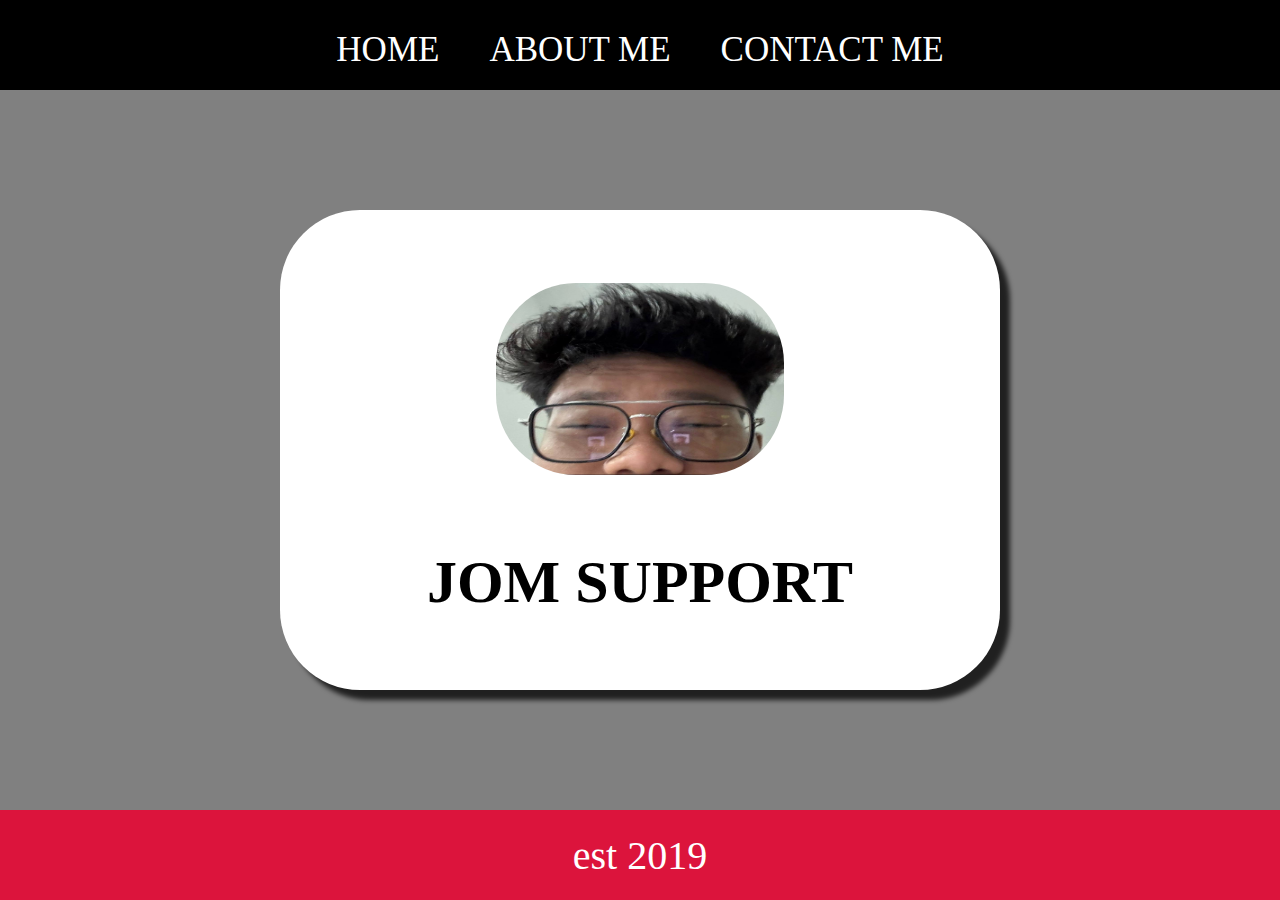
==== index.html @ f50a78f0 "Update index.html" ====
<html>
    <head>
        <title>Dynoz Web</title>
        <link rel="stylesheet" href="style.css" />
    </head>
    <body>
        <div class="container">
        <!-- NAVIGATION BAR -->
        <div class="container-navbar">
            <ul class="ul-navbar">
                <li class="li-navbar">
                    <a href="#"class="a-navbar">HOME</a>
                </li>
                <li class="li-navbar">
                    <a href="about.html" class="a-navbar">ABOUT ME</a>
                </li>
                <li class="li-navbar">
                    <a href="contact.html"class="a-navbar">CONTACT ME</a>
                </li>
            </ul>
        </div>
        <!-- NAVIGATION BAR SELESAI -->

        <!-- CONTENT 1 -->
        <div class="CONTAINER-CONTENT">
            <a href="https://sociabuzz.com/dynoz"class= "a-content">
                <img src="DYNOZ WALLPAPER.jpg" class="img-content" />
                <h1>JOM SUPPORT</h1>
            </a>
          
        </div>
        <!-- CONTENT 1 SELESAI -->

        <!-- FOTTER -->
        <div class="FOTTER-CONTAINER">
            <p class="FOTTER-h1">est 2019</p>
        </div>
        <!-- FOTTER SELESAI -->
    </div>
    </body>
</html>
---- style.css ----
*,
html {
    margin: 0;
    padding: 0;
}

.container {}

.container-navbar {
    background-color:  black;
    width: 100%;
    height: 10vh;
}

.ul-navbar {
    display: flex;
    height: 100px;
    justify-content: center;
    align-items: center;
}

.li-navbar {
    list-style-type: none;
    padding: 20px;
    margin: 5px;
    color: aliceblue;
    font-size: 35px;
}

.li-navbar:hover {
    background-color: crimson;
    transition: .5s ease-in-out;
    transition-delay: .3s;
    border-radius: 8px;

}

.a-navbar {
    color: white;
    text-decoration: none;
}

.container-content {
    background-color: grey;
    height: 80vh;
    display: flex;
    justify-content: center;
    align-items: center;
}

.a-content {
    color:black;
    background-color: white;
    text-decoration: none;
    font-size: 30px;
    width: 720px;
    height: 480px; 
    flex-direction: column;
    display: flex;
    justify-content: space-evenly;
    align-items: center;
    border-radius: 80px;
    box-shadow: 10px 10px 5px 0px rgba(0,0,0,0.75);
-webkit-box-shadow: 10px 10px 5px 0px rgba(0,0,0,0.75);
-moz-box-shadow: 10px 10px 5px 0px rgba(0,0,0,0.75);
}

.img-content {
    width: 40%;
    height: 40%;
    border-radius: 80px;

}

.fotter-container {
    background-color: crimson;
    height: 10vh;
    display: flex;
    justify-content: center;
    align-items: center;
}

.fotter-h1 {
    font-size: 40px;
    color: white;

}
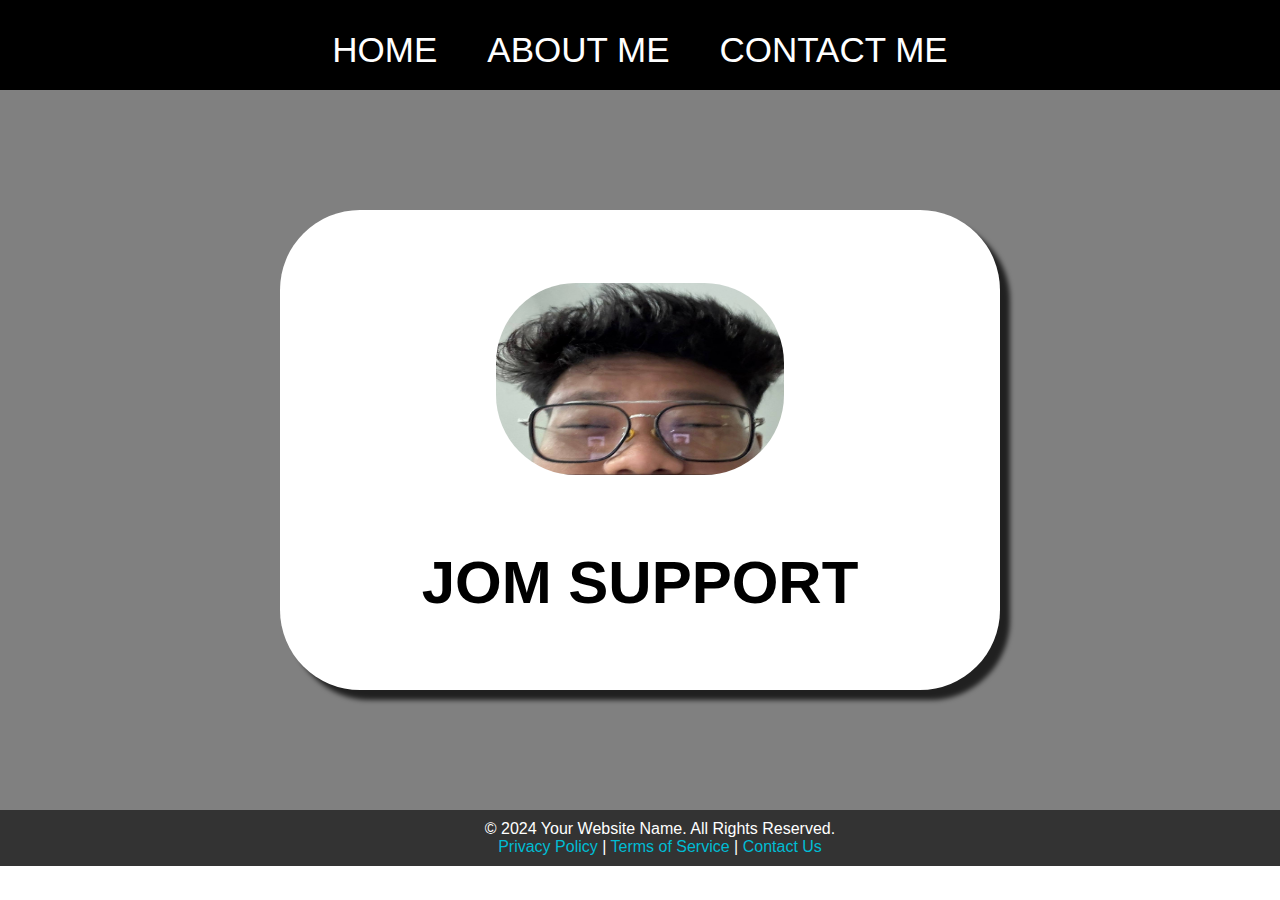
==== commit 18ea8724: "Update index.html" ====
--- a/index.html
+++ b/index.html
@@ -32,9 +32,44 @@
         <!-- CONTENT 1 SELESAI -->
 
         <!-- FOTTER -->
-        <div class="FOTTER-CONTAINER">
-            <p class="FOTTER-h1">est 2019</p>
-        </div>
+<head>
+    <meta charset="UTF-8">
+    <meta name="viewport" content="width=device-width, initial-scale=1.0">
+    <title>Simple Footer</title>
+    <style>
+        body {
+            font-family: Arial, sans-serif;
+            margin: 0;
+            padding: 0;
+        }
+        .footer {
+            background-color: #333;
+            color: #fff;
+            text-align: center;
+            padding: 10px 20px;
+            position: relative;
+            bottom: 0;
+            width: 100%;
+        }
+        .footer a {
+            color: #00bcd4;
+            text-decoration: none;
+        }
+        .footer a:hover {
+            text-decoration: underline;
+        }
+    </style>
+</head>
+<body>
+    <div class="footer">
+        <p>&copy; 2024 Your Website Name. All Rights Reserved.</p>
+        <p>
+            <a href="#privacy">Privacy Policy</a> | 
+            <a href="#terms">Terms of Service</a> | 
+            <a href="#contact">Contact Us</a>
+        </p>
+    </div>
+</body>
         <!-- FOTTER SELESAI -->
     </div>
     </body>
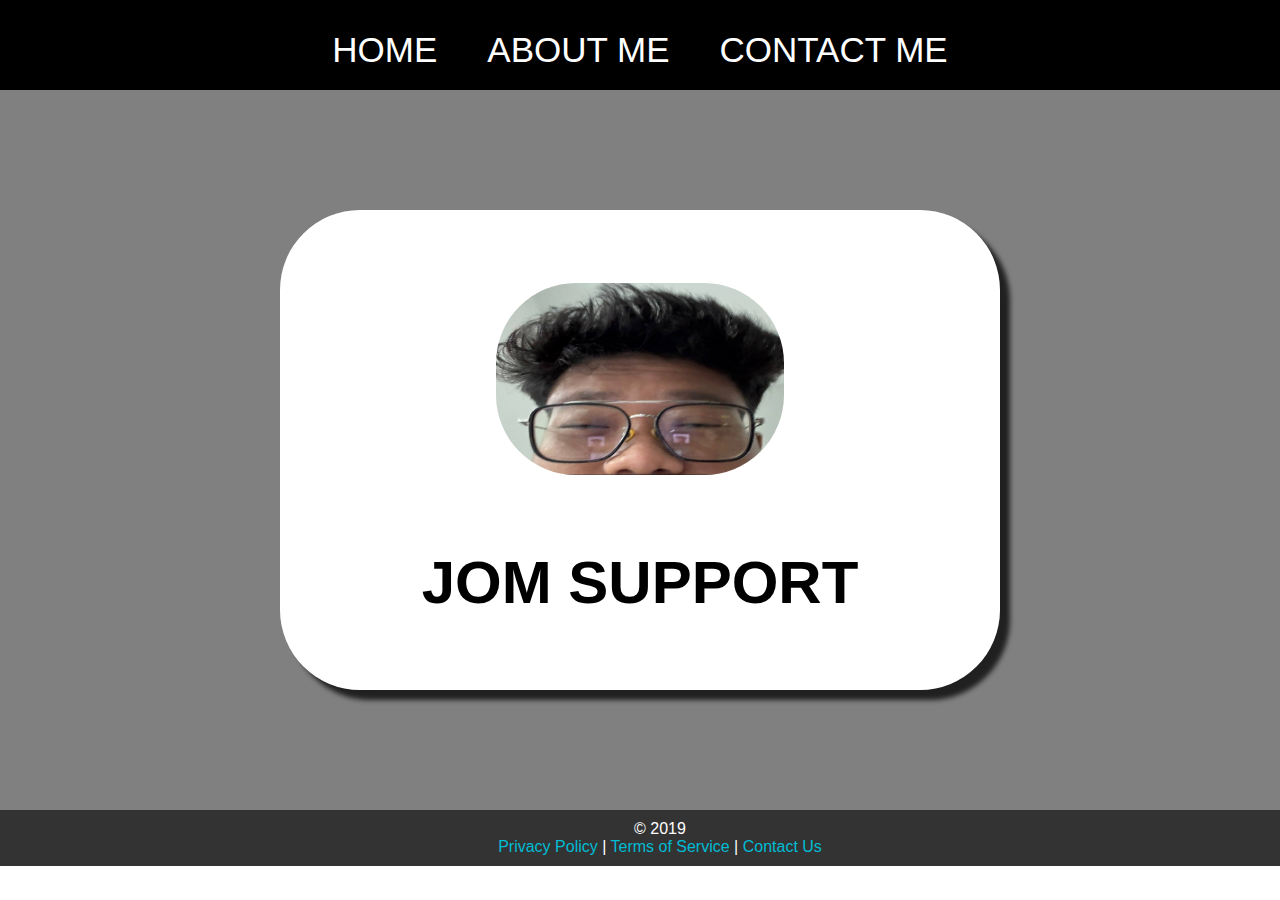
==== commit 805e77aa: "Update index.html" ====
--- a/index.html
+++ b/index.html
@@ -62,7 +62,7 @@
 </head>
 <body>
     <div class="footer">
-        <p>&copy; 2024 Your Website Name. All Rights Reserved.</p>
+        <p>&copy; 2019 </p>
         <p>
             <a href="#privacy">Privacy Policy</a> | 
             <a href="#terms">Terms of Service</a> | 
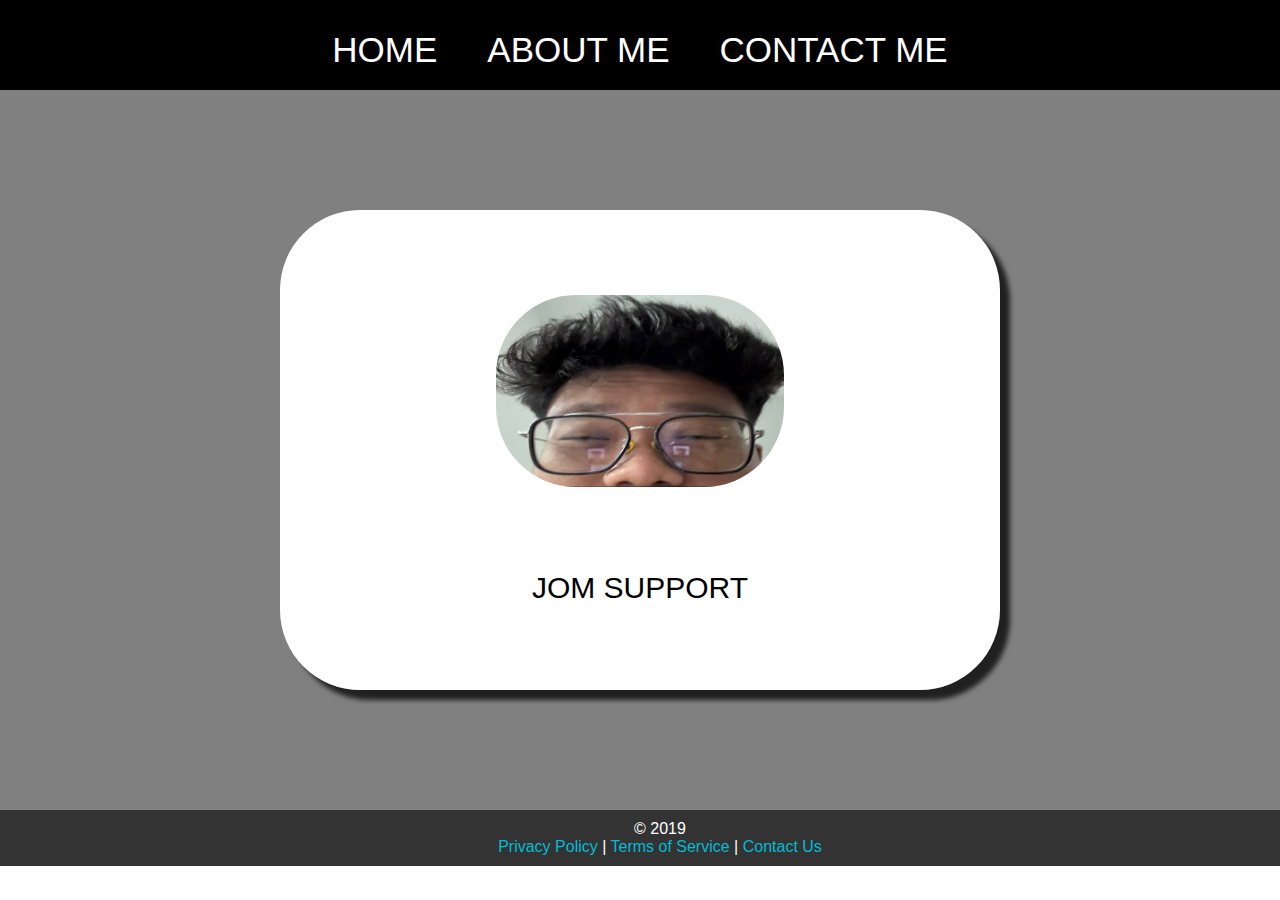
==== commit b156429d: "Update index.html" ====
--- a/index.html
+++ b/index.html
@@ -25,7 +25,8 @@
         <div class="CONTAINER-CONTENT">
             <a href="https://sociabuzz.com/dynoz"class= "a-content">
                 <img src="DYNOZ WALLPAPER.jpg" class="img-content" />
-                <h1>JOM SUPPORT</h1>
+                <p style="font-family: 'Arial', sans-serif;">JOM SUPPORT</p>
+
             </a>
           
         </div>
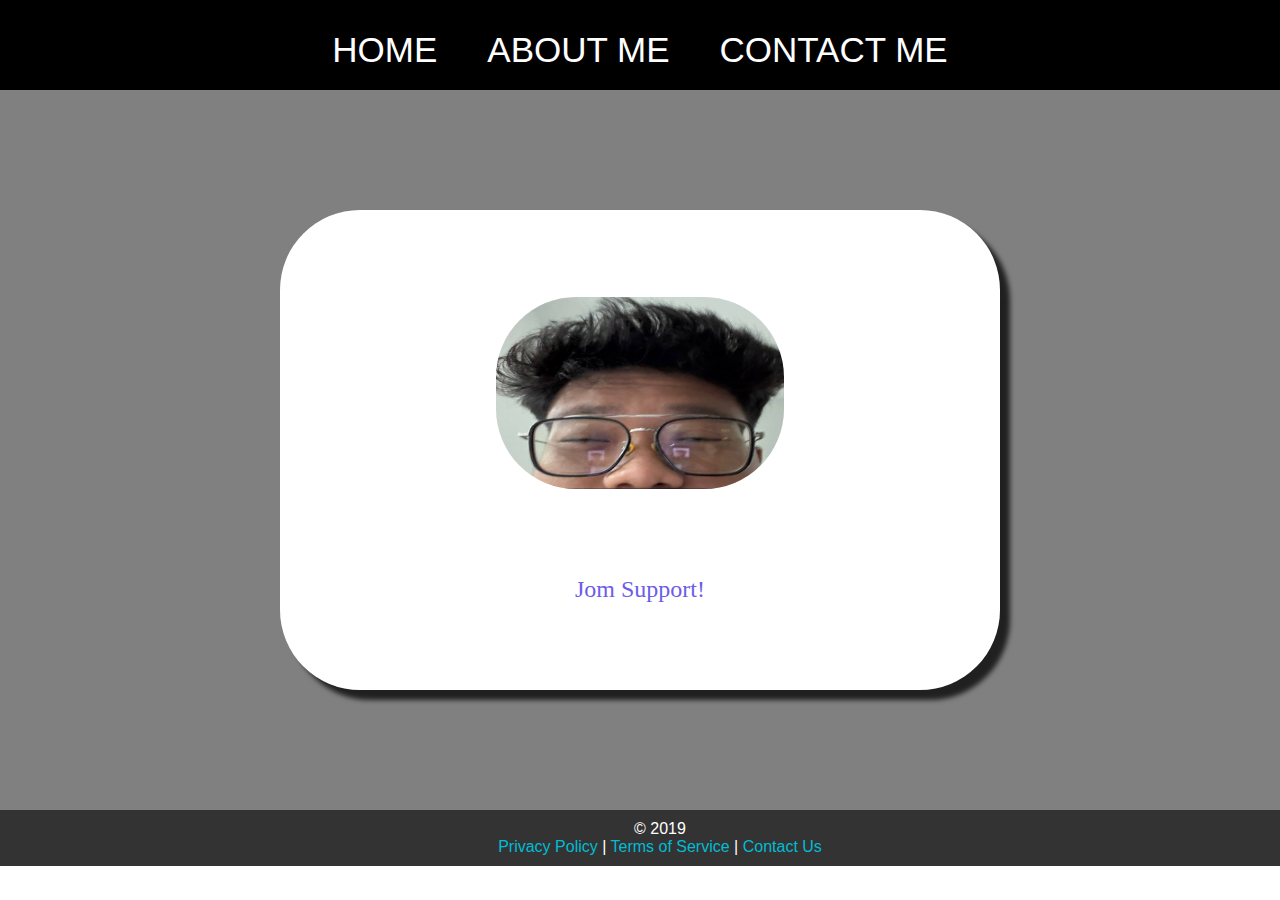
==== commit bf5107f3: "Update index.html" ====
--- a/index.html
+++ b/index.html
@@ -25,8 +25,7 @@
         <div class="CONTAINER-CONTENT">
             <a href="https://sociabuzz.com/dynoz"class= "a-content">
                 <img src="DYNOZ WALLPAPER.jpg" class="img-content" />
-                <p style="font-family: 'Arial', sans-serif;">JOM SUPPORT</p>
-
+                <p style="font-family: 'Dancing Script', cursive; font-size: 24px; color: #6c5ce7; text-align: center;">Jom Support!  </p>
             </a>
           
         </div>
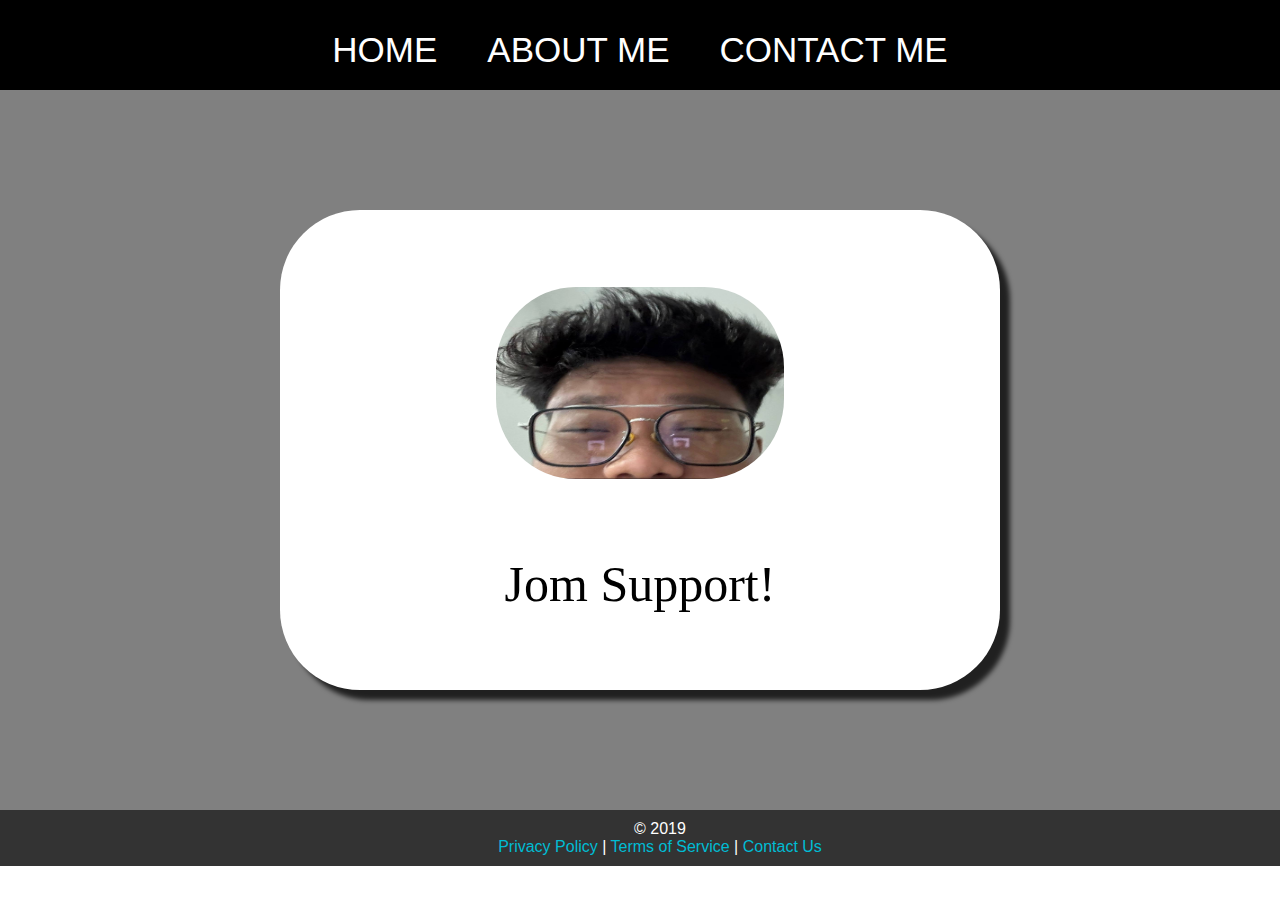
==== commit 0d53ca82: "Update index.html" ====
--- a/index.html
+++ b/index.html
@@ -25,7 +25,7 @@
         <div class="CONTAINER-CONTENT">
             <a href="https://sociabuzz.com/dynoz"class= "a-content">
                 <img src="DYNOZ WALLPAPER.jpg" class="img-content" />
-                <p style="font-family: 'Dancing Script', cursive; font-size: 24px; color: #6c5ce7; text-align: center;">Jom Support!  </p>
+                <p style="font-family: 'Dancing Script', cursive; font-size: 50px; color: #8b000; text-align: center;">Jom Support!  </p>
             </a>
           
         </div>
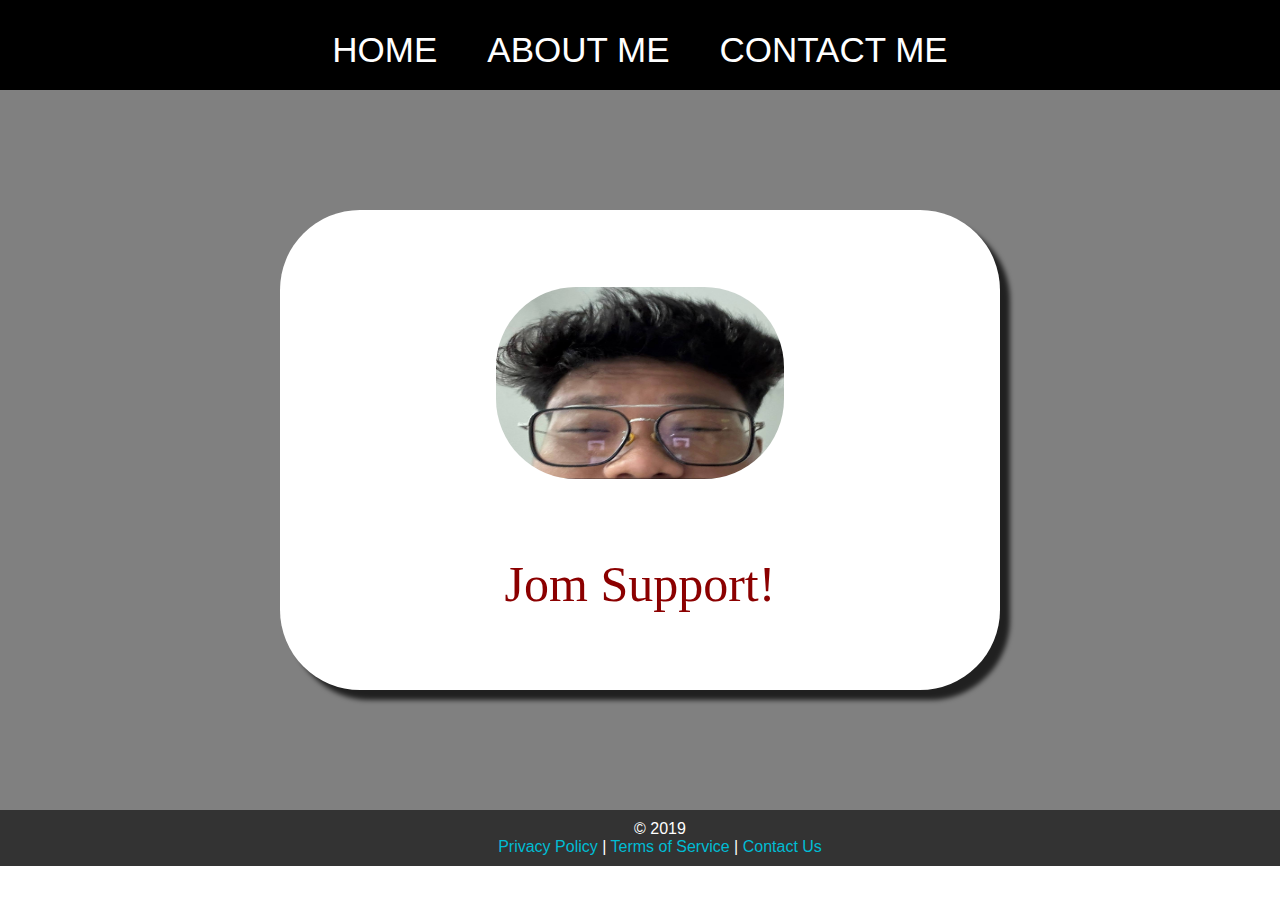
==== commit 4c1763a6: "Update index.html" ====
--- a/index.html
+++ b/index.html
@@ -25,7 +25,7 @@
         <div class="CONTAINER-CONTENT">
             <a href="https://sociabuzz.com/dynoz"class= "a-content">
                 <img src="DYNOZ WALLPAPER.jpg" class="img-content" />
-                <p style="font-family: 'Dancing Script', cursive; font-size: 50px; color: #8b000; text-align: center;">Jom Support!  </p>
+                <p style="font-family: 'Dancing Script', cursive; font-size: 50px; color: #8B0000; text-align: center;">Jom Support!  </p>
             </a>
           
         </div>
